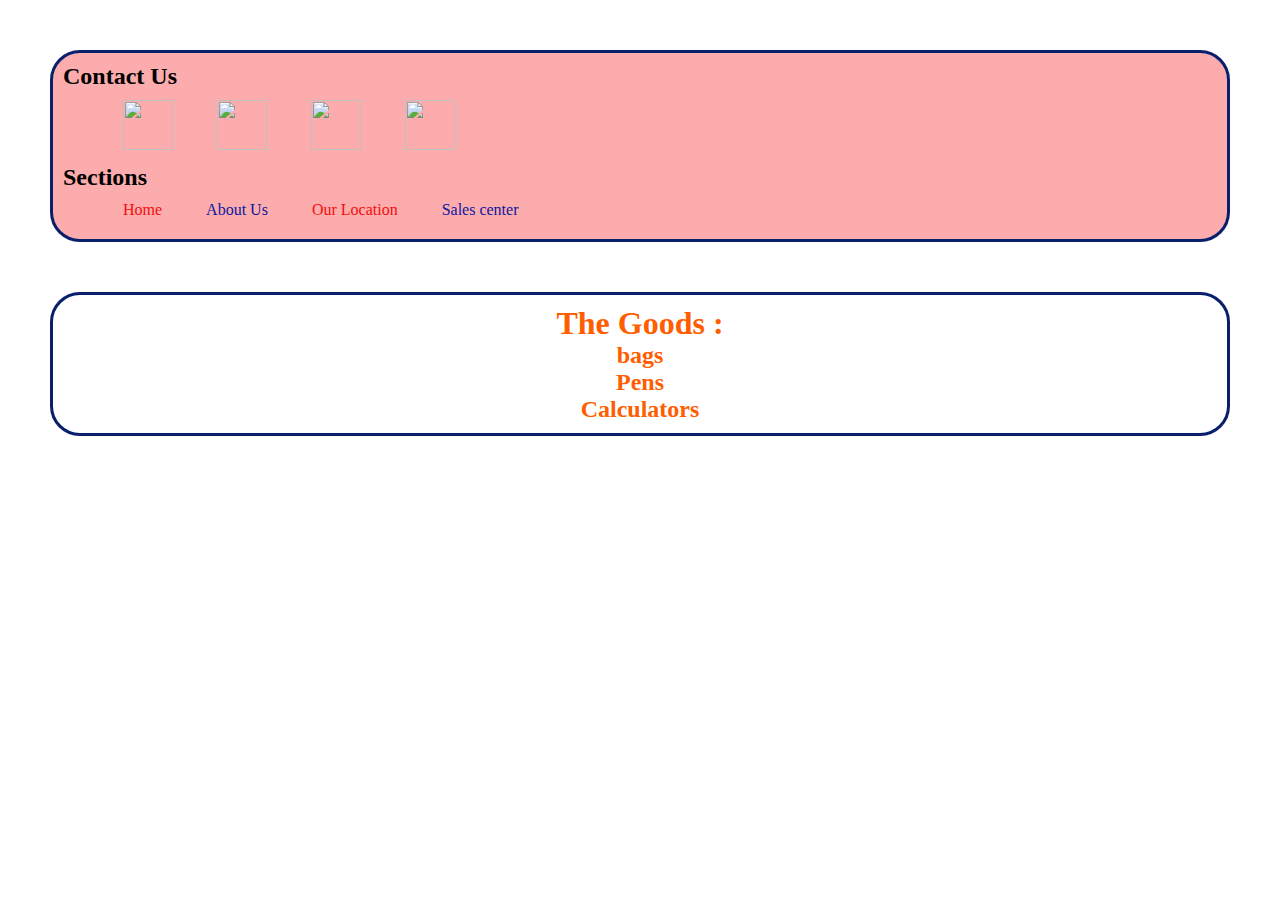
==== index.html @ a8c598f1 "fds" ====
<!DOCTYPE html>

<html>
<head>
  <title>Stationery store</title>
  <style>
    header {
      background-color: rgba(248, 27, 27, 0.363);
    }
  </style>
  <link rel="stylesheet" href="./style.css" />
</head>

<body style="background-image: url('https://i.pinimg.com/736x/37/a5/37/37a5373b264bbdc363e3e6c4f26db4ea.jpg');
background-repeat: no-repeat;
  background-attachment: fixed;
  background-size: cover;">

<header>
    <!-- Header section -->
<h2>Contact Us</h2>
    <nav>
      <ul>
        <li><img src="https://cdn.pixabay.com/photo/2016/09/17/07/03/instagram-1675670__340.png"alt="" width="50px" height="50px"></li>
        <li><img src="https://cdn.pixabay.com/photo/2017/06/22/06/22/facebook-2429746__340.png"alt="" width="50px" height="50px"></li>
        <li><img src="https://cdn.pixabay.com/photo/2015/12/08/18/39/at-sign-1083508__340.png"alt="" width="50px" height="50px"></li>
        <li><img src="https://cdn.pixabay.com/photo/2015/08/03/13/58/soon-873316__340.png"alt="" width="50px" height="50px"></li>
      </ul>
    </nav>

    <h2>Sections</h2>

    <nav>
        <ul>
          <li><a id="item1" href="/">Home</a></li>
          <li><a id="item2" href="/">About Us</a></li>
          <li><a id="item3" href="/">Our Location</a></li>
          <li><a id="item4" href="/">Sales center</a></li>
        </ul>
      </nav>

  </header>

  <main>

    <p>
        <script src="app.js"></script>
    </p>
    <h1>The Goods :</h1>
        <h2>
            bags
        </h2>
        
        <h2>
            Pens
        </h2>

        <h2>
            Calculators
        </h2>
        
  </main>



</body>



</html>
---- style.css ----
* {
    margin: 0;
  }

header nav ul li a {
    color: #eeeeee;
    text-decoration: none;
    stroke: blue;
    stroke-width: 1px;
  }

  header nav ul {
    list-style: none;
  }

  header nav ul li {
    display: inline-block;
    padding: 10px;
    margin-left: 10px;
    margin-right: 10px;
    text-size-adjust: 50px;
  }
  
  header{
    margin: 50px;
    padding: 10px;
    border: solid 3px rgb(8, 31, 107);
    border-radius: 30px;

  }


  #item1 {
    color: rgb(245, 13, 13);
    
  }
  #item2 {
    color: rgb(13, 23, 160);
  }
  #item3 {
    color: rgb(245, 13, 13);
  }
  #item4 {
    color: rgb(13, 23, 160);
  }

  main{
      text-align: center;
      margin: 50px;
      padding: 10px;
      color: rgb(255, 94, 0);

      border: solid 3px rgb(8, 31, 107);
    border-radius: 30px;

  }
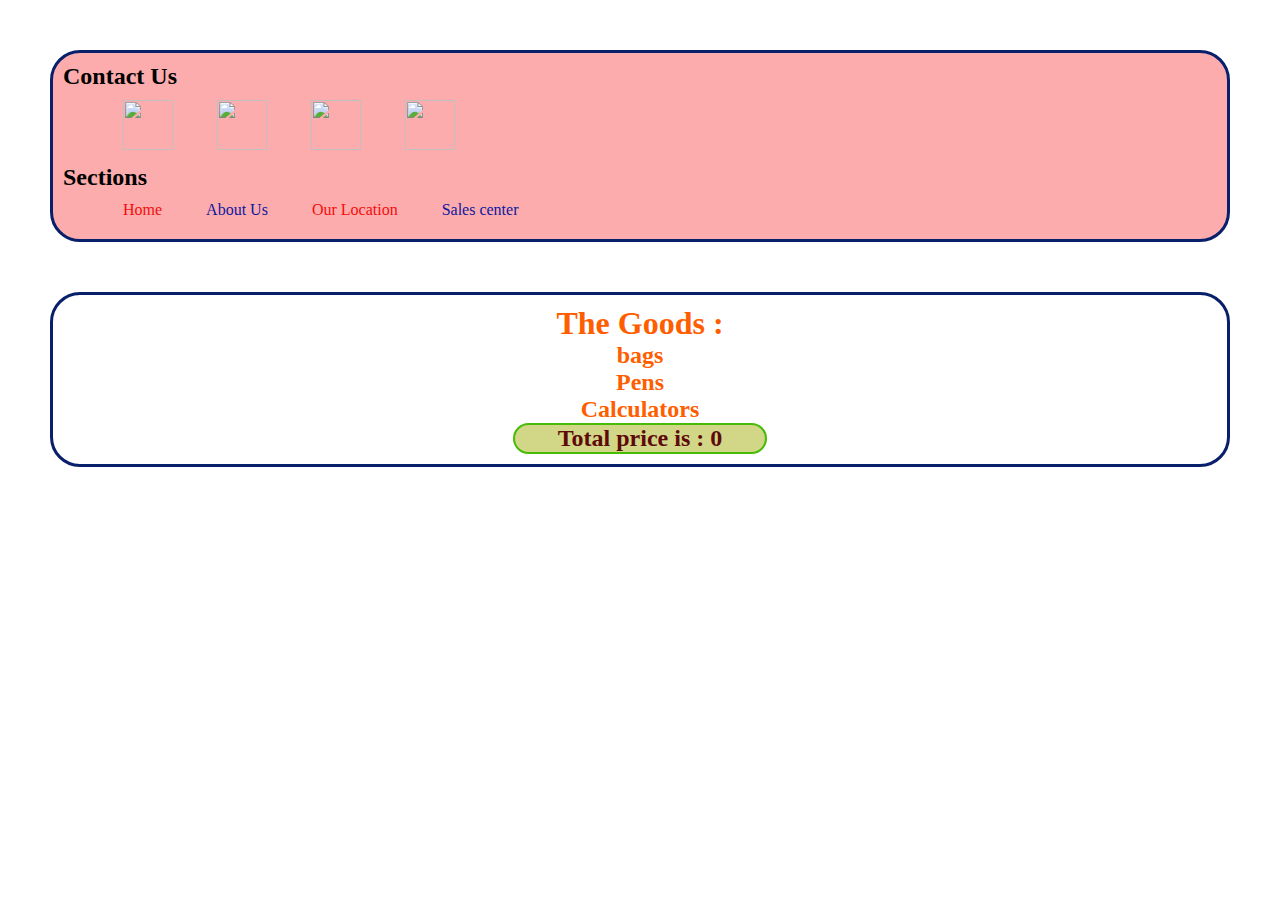
==== commit c4efe789: "fds" ====
--- a/index.html
+++ b/index.html
@@ -43,9 +43,7 @@
 
   <main>
 
-    <p>
-        <script src="app.js"></script>
-    </p>
+    
     <h1>The Goods :</h1>
         <h2>
             bags
@@ -58,6 +56,12 @@
         <h2>
             Calculators
         </h2>
+
+        <h2 style="color: rgb(94, 10, 10);" id="price"></h2>
+
+        <p>
+            <script src="app.js"></script>
+        </p>
         
   </main>
 
--- a/style.css
+++ b/style.css
@@ -54,4 +54,12 @@
     border-radius: 30px;
 
   }
+
+  #price{
+    border: solid 2px rgb(72, 187, 6);
+    border-radius: 30px;
+    background-color: rgba(174, 184, 43, 0.568);
+    margin-right: 450px;
+    margin-left: 450px;
+  }
  
